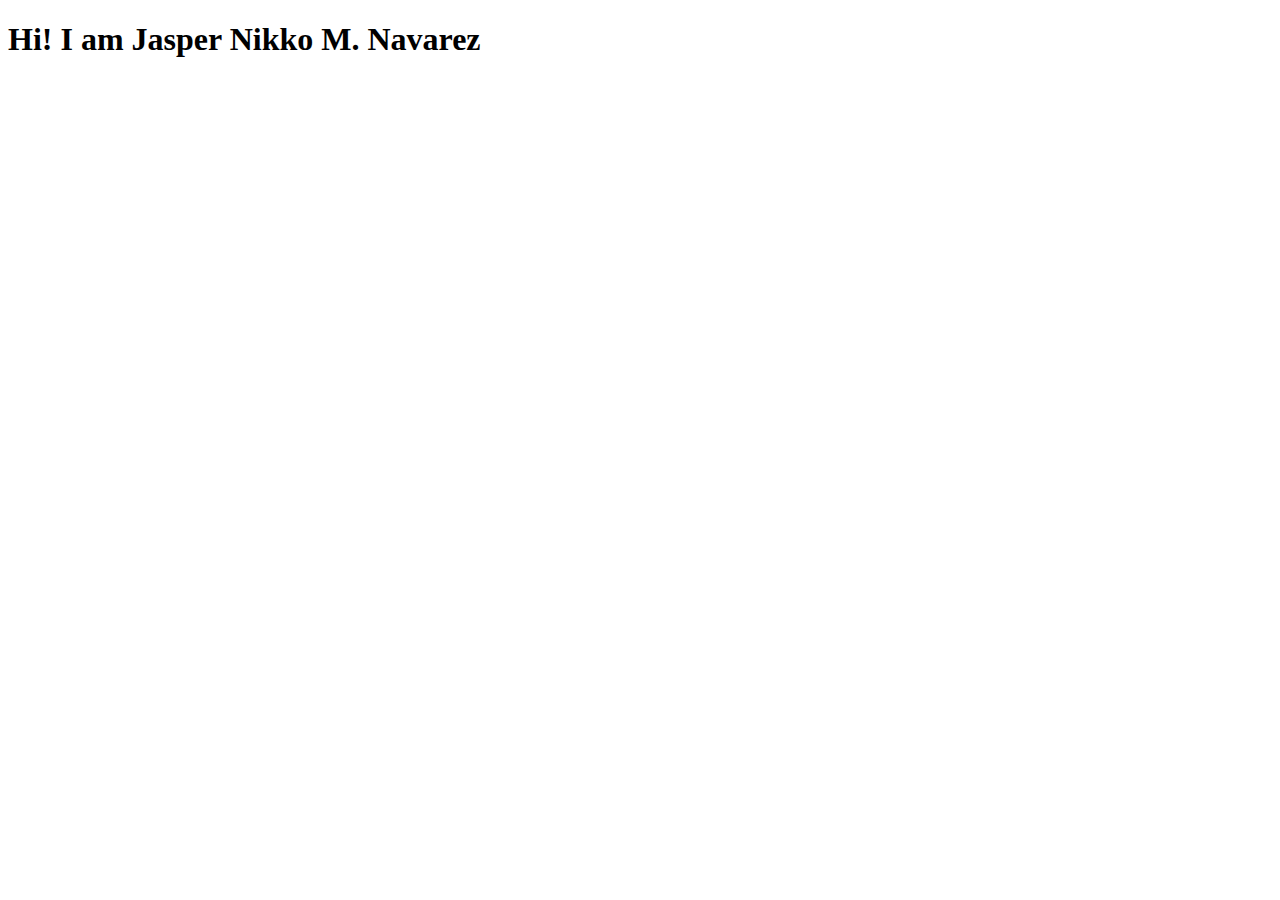
==== index.html @ 9e4019ef "Navarez - Add first web page (change name of html file to index)" ====
<!DOCTYPE html>
<html lang="en">
    <head>
        <meta charset="UTF-8">
        <meta name="viewport" content="width=device-width, initial-scale=1.0">
        <title>My First Web Page</title>
    </head>
    <body>
        <h1>Hi! I am Jasper Nikko M. Navarez</h1>
    </body>
</html>
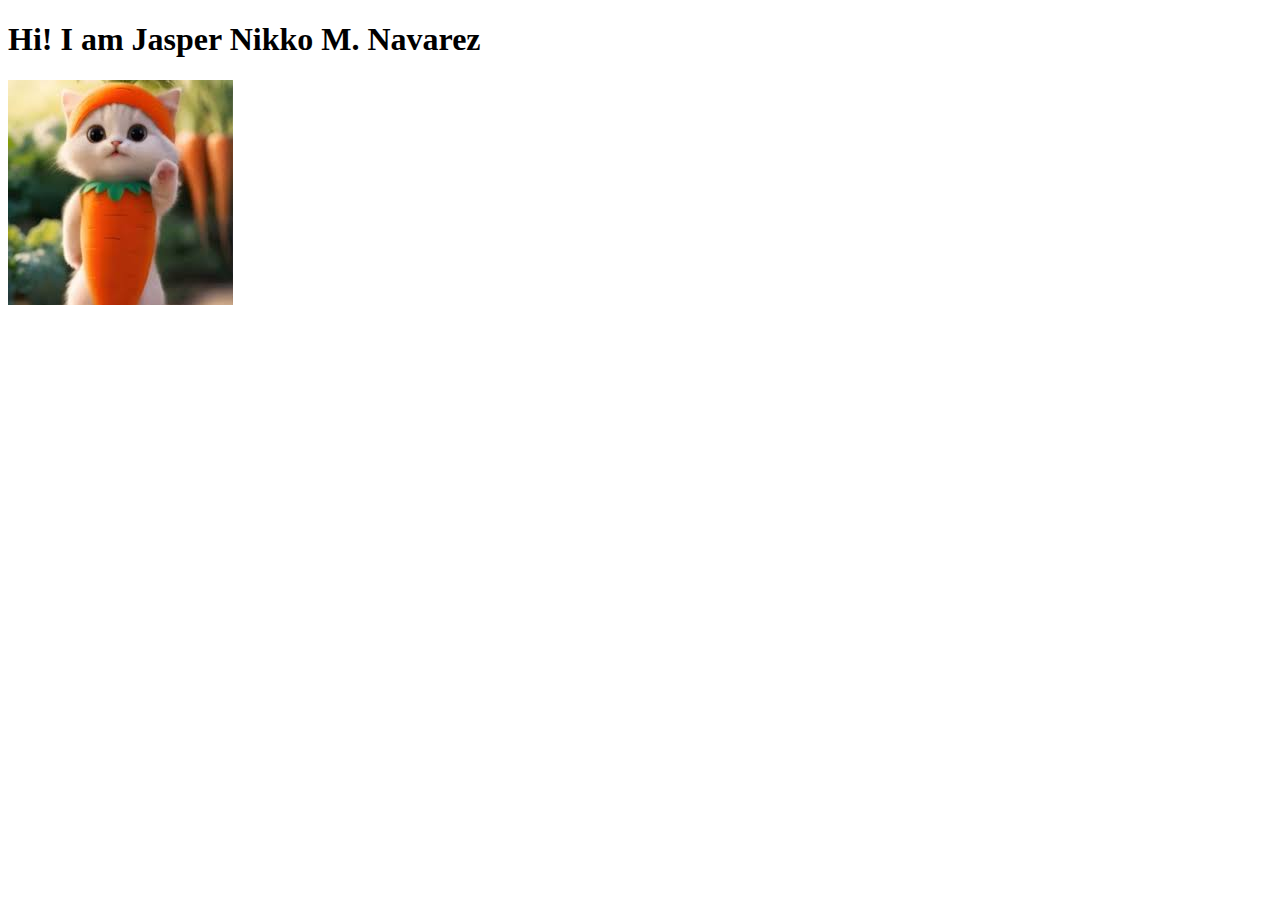
==== commit 2305a595: "Adding cat" ====
--- a/index.html
+++ b/index.html
@@ -7,5 +7,6 @@
     </head>
     <body>
         <h1>Hi! I am Jasper Nikko M. Navarez</h1>
+        <img src="cat dance.jpeg" alt="Cat Dance">
     </body>
 </html>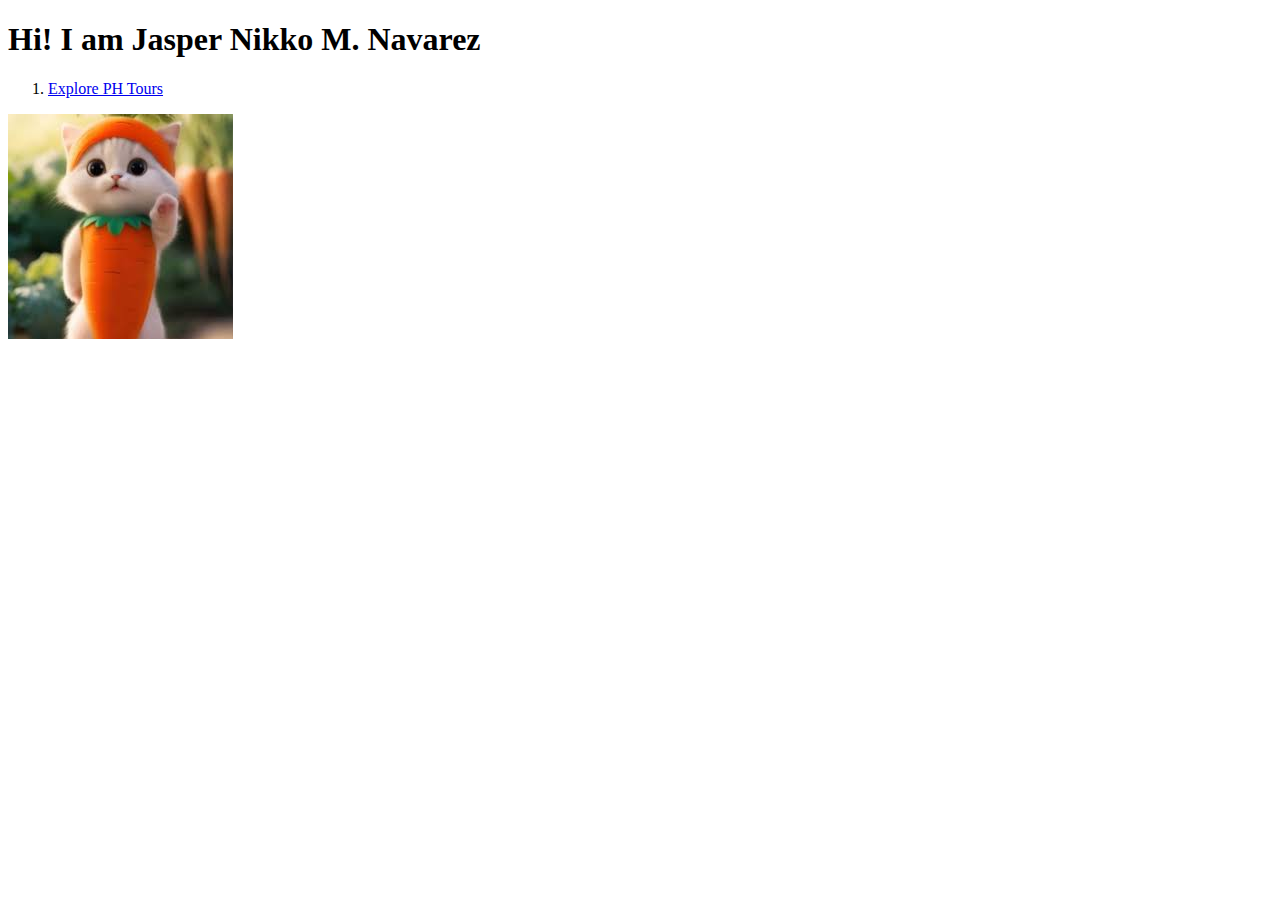
==== commit 5b9e5da9: "Week 2 Lab" ====
--- a/index.html
+++ b/index.html
@@ -7,6 +7,9 @@
     </head>
     <body>
         <h1>Hi! I am Jasper Nikko M. Navarez</h1>
+        <ol>
+          <li><a href = "navarezExplorePHTours.html">Explore PH Tours</a></li>
+        </ol>
         <img src="cat dance.jpeg" alt="Cat Dance">
     </body>
 </html>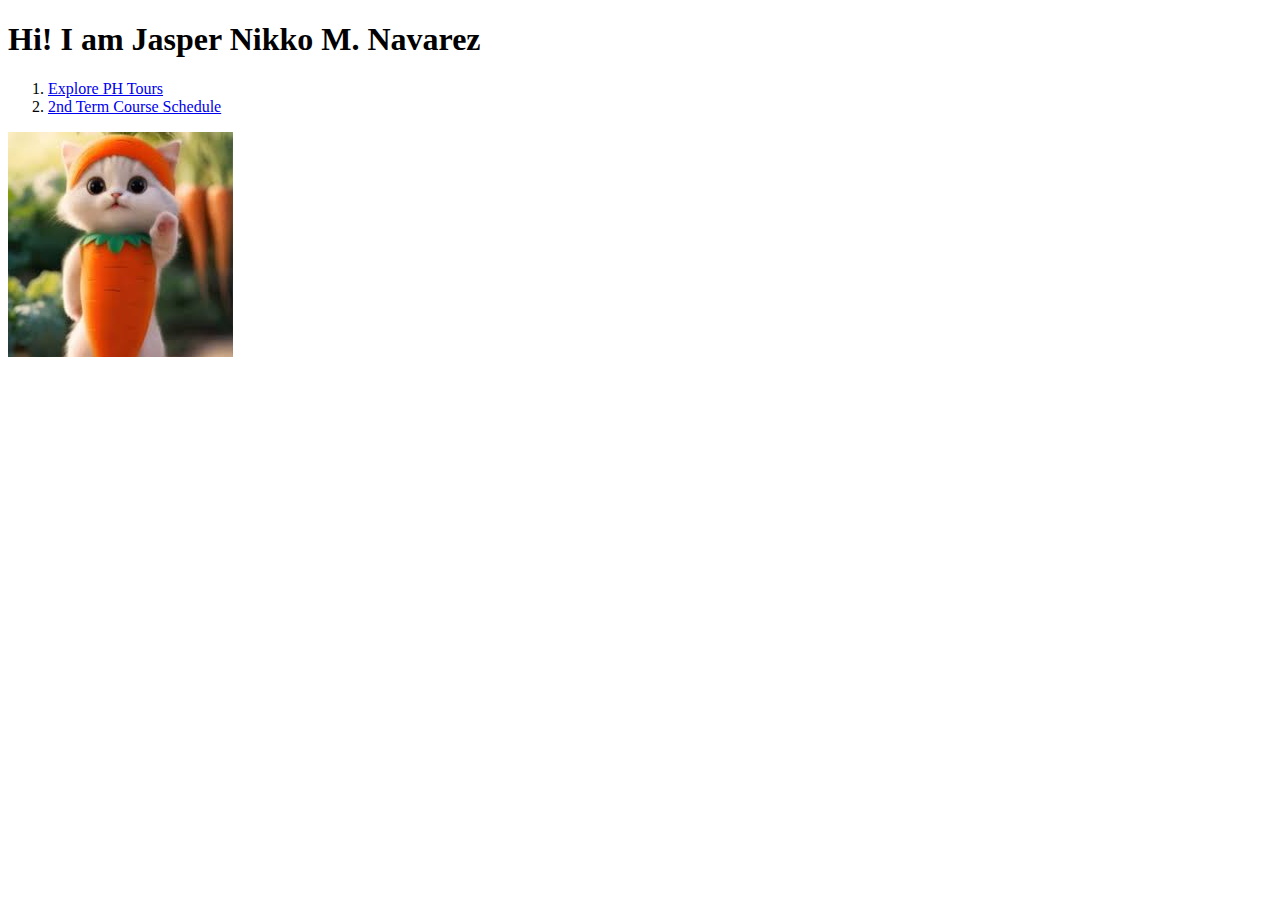
==== commit 75f48ef1: "Course Schedule Table HTML" ====
--- a/index.html
+++ b/index.html
@@ -1,15 +1,16 @@
 <!DOCTYPE html>
 <html lang="en">
-    <head>
-        <meta charset="UTF-8">
-        <meta name="viewport" content="width=device-width, initial-scale=1.0">
-        <title>My First Web Page</title>
-    </head>
-    <body>
-        <h1>Hi! I am Jasper Nikko M. Navarez</h1>
-        <ol>
-          <li><a href = "navarezExplorePHTours.html">Explore PH Tours</a></li>
-        </ol>
-        <img src="cat dance.jpeg" alt="Cat Dance">
-    </body>
-</html>+  <head>
+    <meta charset="UTF-8" />
+    <meta name="viewport" content="width=device-width, initial-scale=1.0" />
+    <title>My First Web Page</title>
+  </head>
+  <body>
+    <h1>Hi! I am Jasper Nikko M. Navarez</h1>
+    <ol>
+      <li><a href="navarezExplorePHTours.html">Explore PH Tours</a></li>
+      <li><a href="navarezCourseSchedule.html">2nd Term Course Schedule</a></li>
+    </ol>
+    <img src="cat dance.jpeg" alt="Cat Dance" />
+  </body>
+</html>
